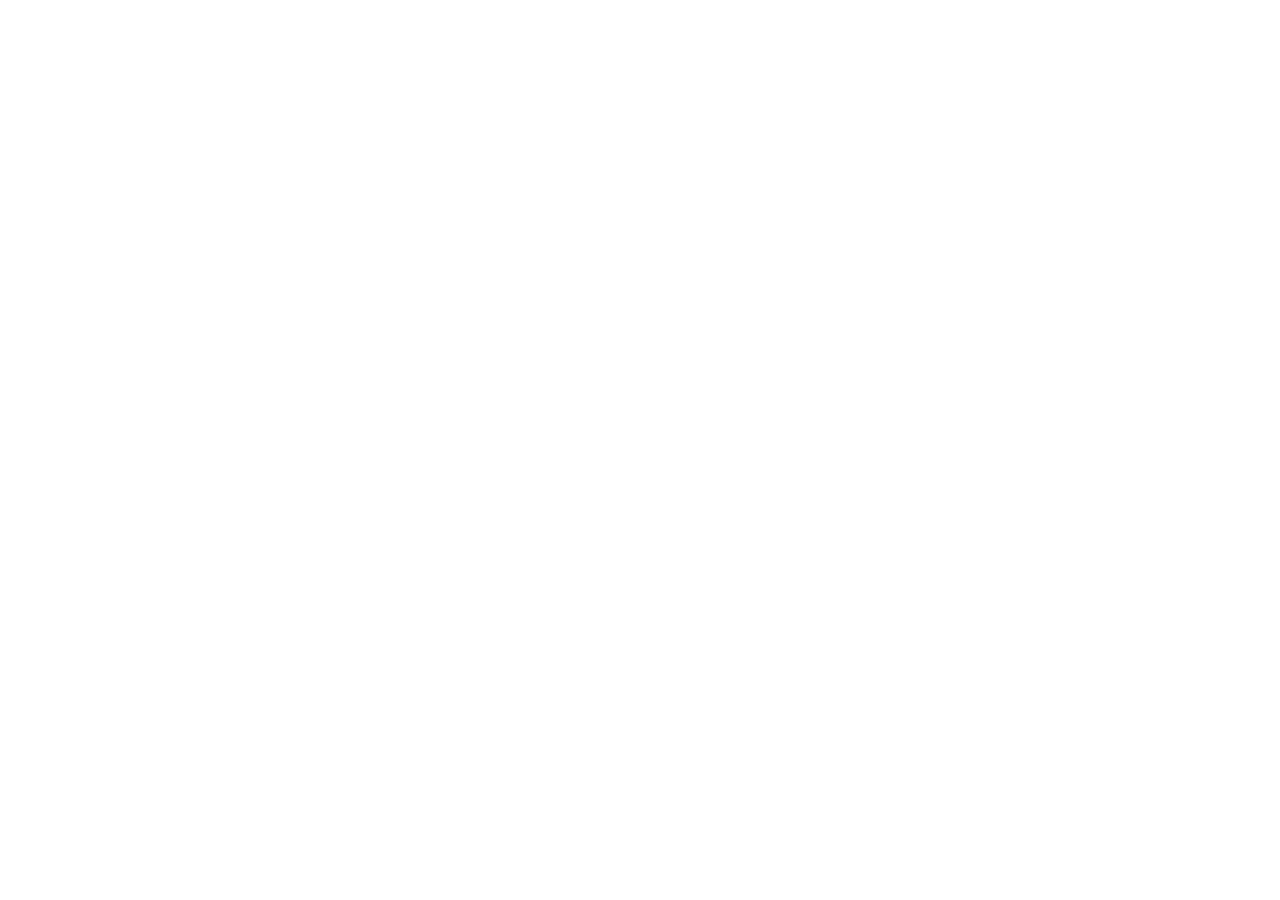
==== web/index.html @ 98834510 "first commit" ====
<!DOCTYPE html>
<html>
<head>
  <!--
    If you are serving your web app in a path other than the root, change the
    href value below to reflect the base path you are serving from.

    The path provided below has to start and end with a slash "/" in order for
    it to work correctly.

    For more details:
    * https://developer.mozilla.org/en-US/docs/Web/HTML/Element/base

    This is a placeholder for base href that will be replaced by the value of
    the `--base-href` argument provided to `flutter build`.
  -->
  <base href="$FLUTTER_BASE_HREF">

  <meta charset="UTF-8">
  <meta content="IE=Edge" http-equiv="X-UA-Compatible">
  <meta name="description" content="A new Flutter project.">

  <!-- iOS meta tags & icons -->
  <meta name="apple-mobile-web-app-capable" content="yes">
  <meta name="apple-mobile-web-app-status-bar-style" content="black">
  <meta name="apple-mobile-web-app-title" content="my_portfolio">
  <link rel="apple-touch-icon" href="icons/Icon-192.png">

  <!-- Favicon -->
  <link rel="icon" type="image/png" href="favicon.png"/>

  <title>my_portfolio</title>
  <link rel="manifest" href="manifest.json">
 
  <script>
     
    // The value below is injected by flutter build, do not touch.
    const serviceWorkerVersion = null;
  </script>
  <!-- This script adds the flutter initialization JS code -->
  <script src="flutter.js" defer></script>
  
</head>
<body>
  <script type="text/javascript">
    window.flutterWebRenderer = "html";
</script>
  <script src="https://www.gstatic.com/firebasejs/8.10.0/firebase-app.js"></script>
  <!-- Firebase Configuration -->
  <script>
const firebaseConfig = {
  apiKey: "AIzaSyAHqd_863pK8LrZ36OaQz6uDdf0J6wASPc",
  authDomain: "portfolio-31dd4.firebaseapp.com",
  projectId: "portfolio-31dd4",
  storageBucket: "portfolio-31dd4.appspot.com",
  messagingSenderId: "337173482011",
  appId: "1:337173482011:web:a14e1c132a7074b1c906be",
  measurementId: "G-TTNW74850P"
};
   // Initialize Firebase
   firebase.initializeApp(firebaseConfig);
 </script>
  <script>
    window.addEventListener('load', function(ev) {
      // Download main.dart.js
      _flutter.loader.loadEntrypoint({
        serviceWorker: {
          serviceWorkerVersion: serviceWorkerVersion,
        },
        onEntrypointLoaded: function(engineInitializer) {
          engineInitializer.initializeEngine().then(function(appRunner) {
            appRunner.runApp();
          });
        }
      });
    });
  </script>
</body>
</html>
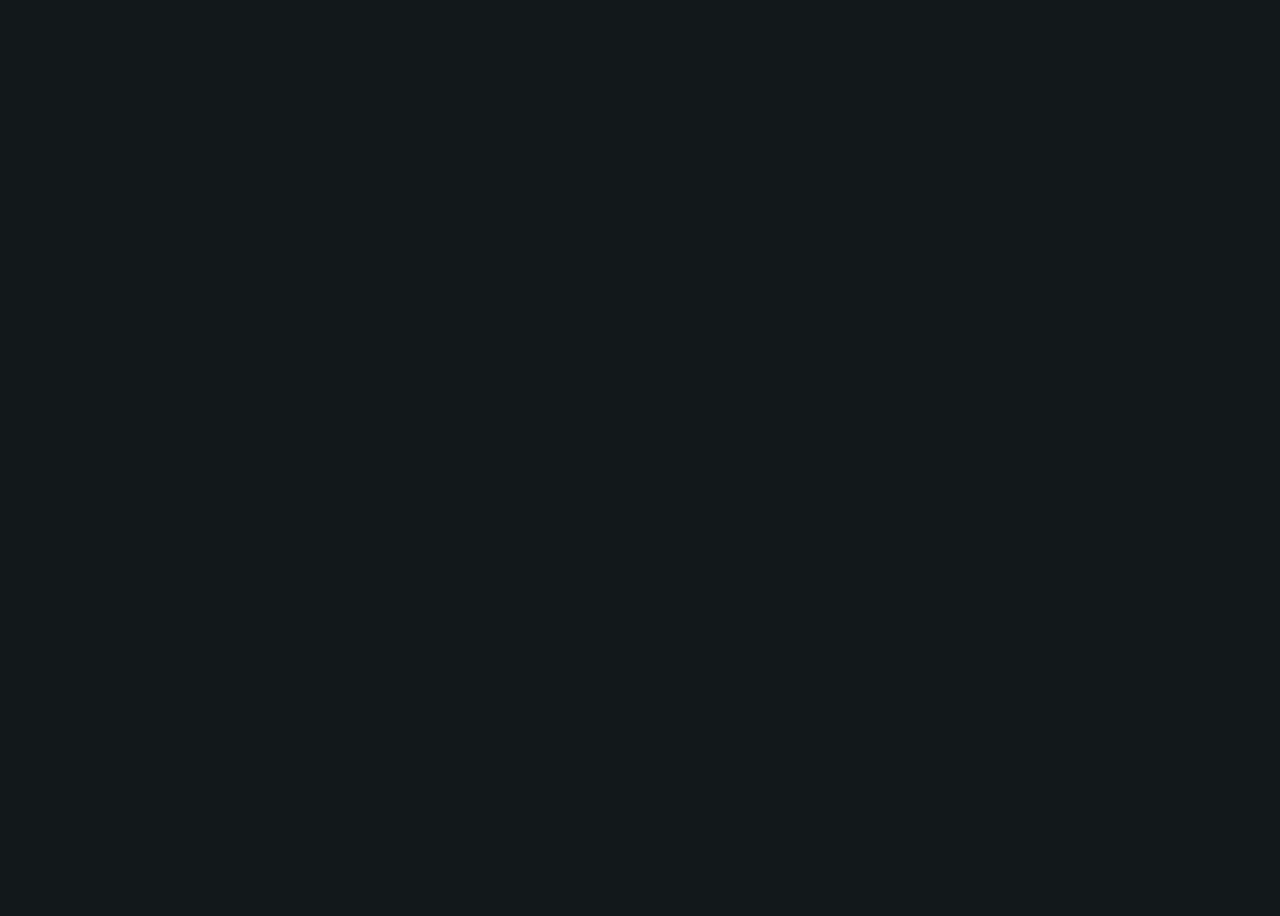
==== commit 31d32c83: "loader" ====
--- a/web/index.html
+++ b/web/index.html
@@ -1,79 +1,140 @@
 <!DOCTYPE html>
-<html>
-<head>
-  <!--
-    If you are serving your web app in a path other than the root, change the
-    href value below to reflect the base path you are serving from.
+<html lang="en">
+  <head>
+    <base href="$FLUTTER_BASE_HREF" />
+    <meta charset="UTF-8" />
+    <meta http-equiv="X-UA-Compatible" content="IE=edge" />
+    <meta name="description" content="A new Flutter project." />
+    <meta name="apple-mobile-web-app-capable" content="yes" />
+    <meta name="apple-mobile-web-app-status-bar-style" content="black" />
+    <meta name="apple-mobile-web-app-title" content="my_portfolio" />
+    <link rel="apple-touch-icon" href="icons/Icon-192.png" />
+    <link rel="icon" type="image/png" href="favicon.png" />
+    <title>my_portfolio</title>
+    <link rel="manifest" href="manifest.json" />
+    <script>
+      const serviceWorkerVersion = null;
+    </script>
+    <script src="flutter.js" defer></script>
+  </head>
+  <body>
+    <style>
+      body {
+        background-color: #12181b;
+        height: 100vh;
+        width: 100vw;
+      }
 
-    The path provided below has to start and end with a slash "/" in order for
-    it to work correctly.
+      .main-content {
+        height: 100%;
+        width: 100%;
+        display: flex;
+        align-items: center;
+        justify-content: center;
+      }
+    </style>
+    <script type="text/javascript">
+      window.flutterWebRenderer = "html";
+    </script>
+    <script src="https://www.gstatic.com/firebasejs/8.10.0/firebase-app.js"></script>
+    <script>
+      const firebaseConfig = {
+        apiKey: "AIzaSyAHqd_863pK8LrZ36OaQz6uDdf0J6wASPc",
+        authDomain: "portfolio-31dd4.firebaseapp.com",
+        projectId: "portfolio-31dd4",
+        storageBucket: "portfolio-31dd4.appspot.com",
+        messagingSenderId: "337173482011",
+        appId: "1:337173482011:web:a14e1c132a7074b1c906be",
+        measurementId: "G-TTNW74850P",
+      };
+      // Initialize Firebase
+      firebase.initializeApp(firebaseConfig);
+    </script>
+    <div class="main-content" id="loader-content">
+      <div class="loading">
+        <div class="obj"></div>
+        <div class="obj"></div>
+        <div class="obj"></div>
+        <div class="obj"></div>
+        <div class="obj"></div>
+        <div class="obj"></div>
+        <div class="obj"></div>
+        <div class="obj"></div>
+      </div>
+      <style type="text/css">
+        .loading {
+          position: absolute;
+          top: 50%;
+          left: 50%;
+          transform: translate(-50%, -50%);
+          height: 50px;
+          display: flex;
+          align-items: center;
+        }
 
-    For more details:
-    * https://developer.mozilla.org/en-US/docs/Web/HTML/Element/base
+        .obj {
+          width: 6px;
+          height: 0px;
+          background: #9166cc;
+          margin: 0 3px;
+          border-radius: 10px;
+          animation: loading 1.2s infinite;
+        }
 
-    This is a placeholder for base href that will be replaced by the value of
-    the `--base-href` argument provided to `flutter build`.
-  -->
-  <base href="$FLUTTER_BASE_HREF">
+        .obj:nth-child(2) {
+          animation-delay: 0.15s;
+        }
+        .obj:nth-child(3) {
+          animation-delay: 0.3s;
+        }
+        .obj:nth-child(4) {
+          animation-delay: 0.45s;
+        }
+        .obj:nth-child(5) {
+          animation-delay: 0.6s;
+        }
+        .obj:nth-child(6) {
+          animation-delay: 0.75s;
+        }
+        .obj:nth-child(7) {
+          animation-delay: 0.9s;
+        }
+        .obj:nth-child(8) {
+          animation-delay: 1.05s;
+        }
 
-  <meta charset="UTF-8">
-  <meta content="IE=Edge" http-equiv="X-UA-Compatible">
-  <meta name="description" content="A new Flutter project.">
+        @keyframes loading {
+          0% {
+            height: 0;
+          }
+          50% {
+            height: 50px;
+          }
+          100% {
+            height: 0;
+          }
+        }
+      </style>
+    </div>
+    <script>
+      function delay(time) {
+        return new Promise((resolve) => setTimeout(resolve, time));
+      }
+      window.addEventListener("load", function (ev) {
+        var loaderContent = document.querySelector("#loader-content");
 
-  <!-- iOS meta tags & icons -->
-  <meta name="apple-mobile-web-app-capable" content="yes">
-  <meta name="apple-mobile-web-app-status-bar-style" content="black">
-  <meta name="apple-mobile-web-app-title" content="my_portfolio">
-  <link rel="apple-touch-icon" href="icons/Icon-192.png">
-
-  <!-- Favicon -->
-  <link rel="icon" type="image/png" href="favicon.png"/>
-
-  <title>my_portfolio</title>
-  <link rel="manifest" href="manifest.json">
- 
-  <script>
-     
-    // The value below is injected by flutter build, do not touch.
-    const serviceWorkerVersion = null;
-  </script>
-  <!-- This script adds the flutter initialization JS code -->
-  <script src="flutter.js" defer></script>
-  
-</head>
-<body>
-  <script type="text/javascript">
-    window.flutterWebRenderer = "html";
-</script>
-  <script src="https://www.gstatic.com/firebasejs/8.10.0/firebase-app.js"></script>
-  <!-- Firebase Configuration -->
-  <script>
-const firebaseConfig = {
-  apiKey: "AIzaSyAHqd_863pK8LrZ36OaQz6uDdf0J6wASPc",
-  authDomain: "portfolio-31dd4.firebaseapp.com",
-  projectId: "portfolio-31dd4",
-  storageBucket: "portfolio-31dd4.appspot.com",
-  messagingSenderId: "337173482011",
-  appId: "1:337173482011:web:a14e1c132a7074b1c906be",
-  measurementId: "G-TTNW74850P"
-};
-   // Initialize Firebase
-   firebase.initializeApp(firebaseConfig);
- </script>
-  <script>
-    window.addEventListener('load', function(ev) {
-      // Download main.dart.js
-      _flutter.loader.loadEntrypoint({
-        serviceWorker: {
-          serviceWorkerVersion: serviceWorkerVersion,
-        },
-        onEntrypointLoaded: function(engineInitializer) {
-          engineInitializer.initializeEngine().then(function(appRunner) {
-            appRunner.runApp();
-          });
-        }
+        _flutter.loader.loadEntrypoint({
+          serviceWorker: {
+            serviceWorkerVersion: serviceWorkerVersion,
+          },
+          onEntrypointLoaded: async function (engineInitializer) {
+            let appRunner = await engineInitializer.initializeEngine();
+            loaderContent.style.opacity = "0";
+            await delay(400);
+            await appRunner.runApp();
+          },
+        });
       });
-    });
-  </script>
-</body>
+    </script>
+  </body>
 </html>
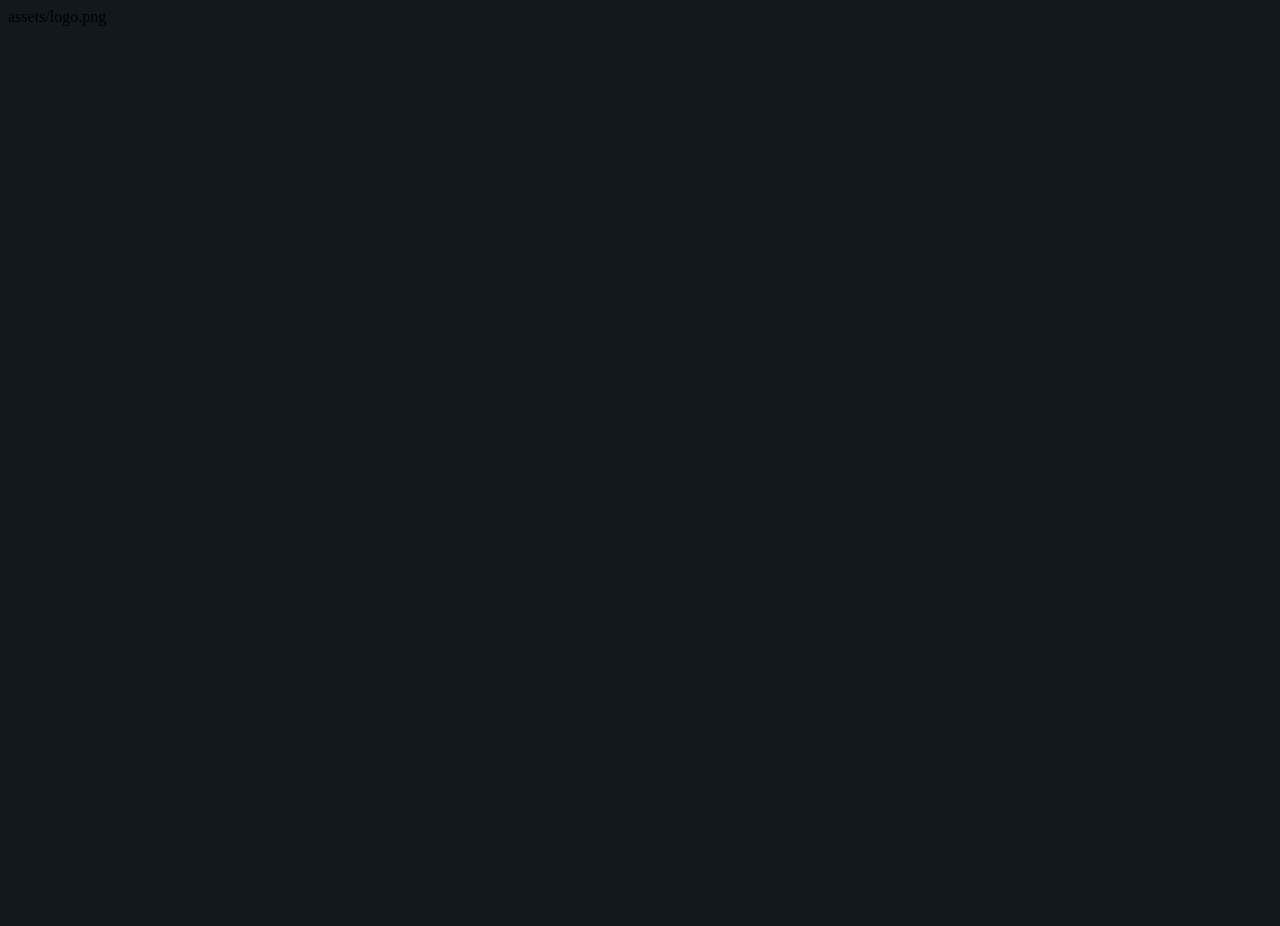
==== commit f1c2642d: "admin panel" ====
--- a/web/index.html
+++ b/web/index.html
@@ -6,11 +6,11 @@
     <meta http-equiv="X-UA-Compatible" content="IE=edge" />
     <meta name="description" content="A new Flutter project." />
     <meta name="apple-mobile-web-app-capable" content="yes" />
-    <meta name="apple-mobile-web-app-status-bar-style" content="black" />
+    <meta name="apple-mobile-web-app-status-bar-style" content="black" />        assets/logo.png
     <meta name="apple-mobile-web-app-title" content="my_portfolio" />
     <link rel="apple-touch-icon" href="icons/Icon-192.png" />
     <link rel="icon" type="image/png" href="favicon.png" />
-    <title>my_portfolio</title>
+    <title>Hashiq V H</title>
     <link rel="manifest" href="manifest.json" />
     <script>
       const serviceWorkerVersion = null;
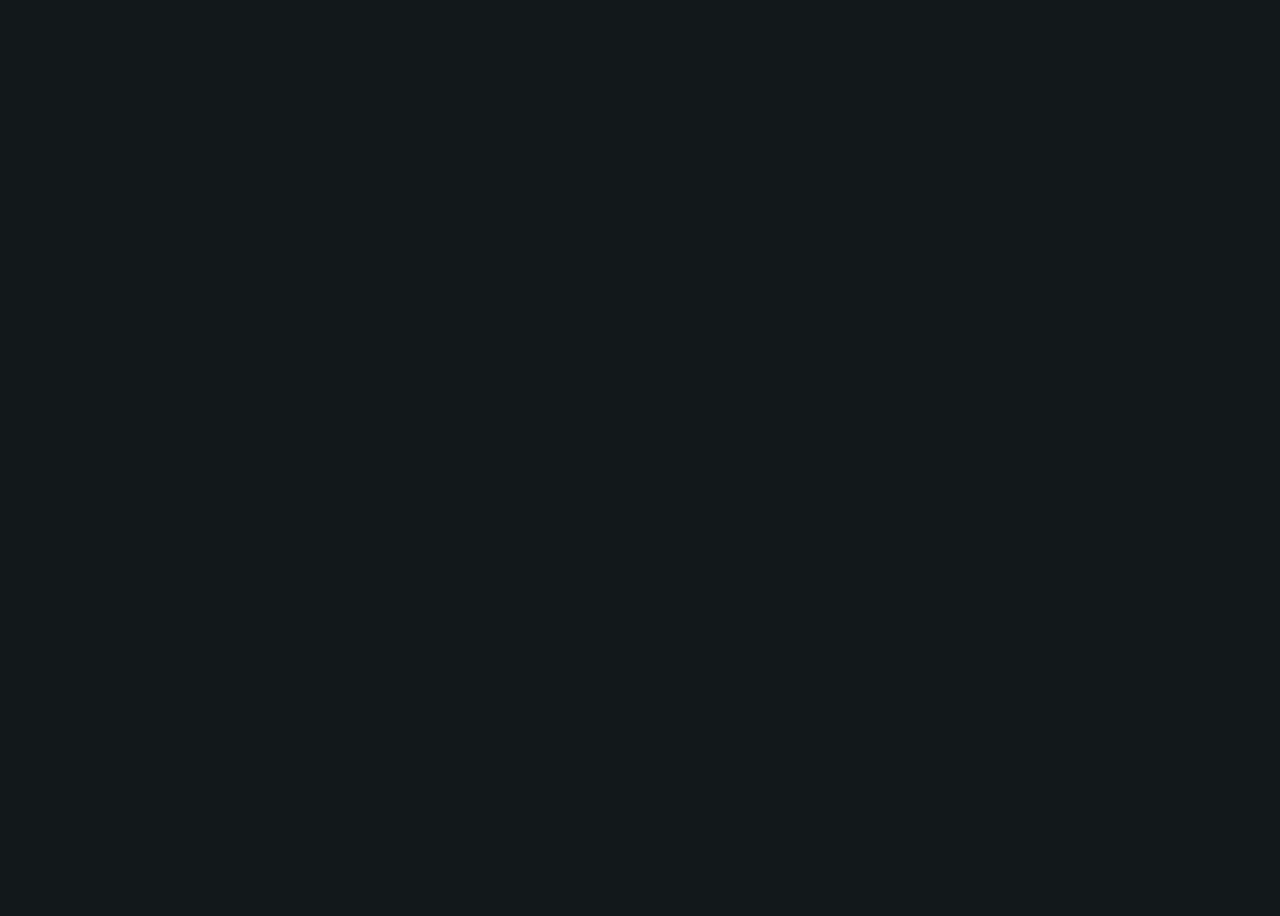
==== commit ad497fef: "ui fix" ====
--- a/web/index.html
+++ b/web/index.html
@@ -4,9 +4,9 @@
     <base href="$FLUTTER_BASE_HREF" />
     <meta charset="UTF-8" />
     <meta http-equiv="X-UA-Compatible" content="IE=edge" />
-    <meta name="description" content="A new Flutter project." />
+    <meta name="description" content="Look over my portfolio.." />
     <meta name="apple-mobile-web-app-capable" content="yes" />
-    <meta name="apple-mobile-web-app-status-bar-style" content="black" />        assets/logo.png
+    <meta name="apple-mobile-web-app-status-bar-style" content="black" />   
     <meta name="apple-mobile-web-app-title" content="my_portfolio" />
     <link rel="apple-touch-icon" href="icons/Icon-192.png" />
     <link rel="icon" type="image/png" href="favicon.png" />
@@ -15,6 +15,8 @@
     <script>
       const serviceWorkerVersion = null;
     </script>
+    <link rel="preload" as="script" href="critical.js">
+
     <script src="flutter.js" defer></script>
   </head>
   <body>
